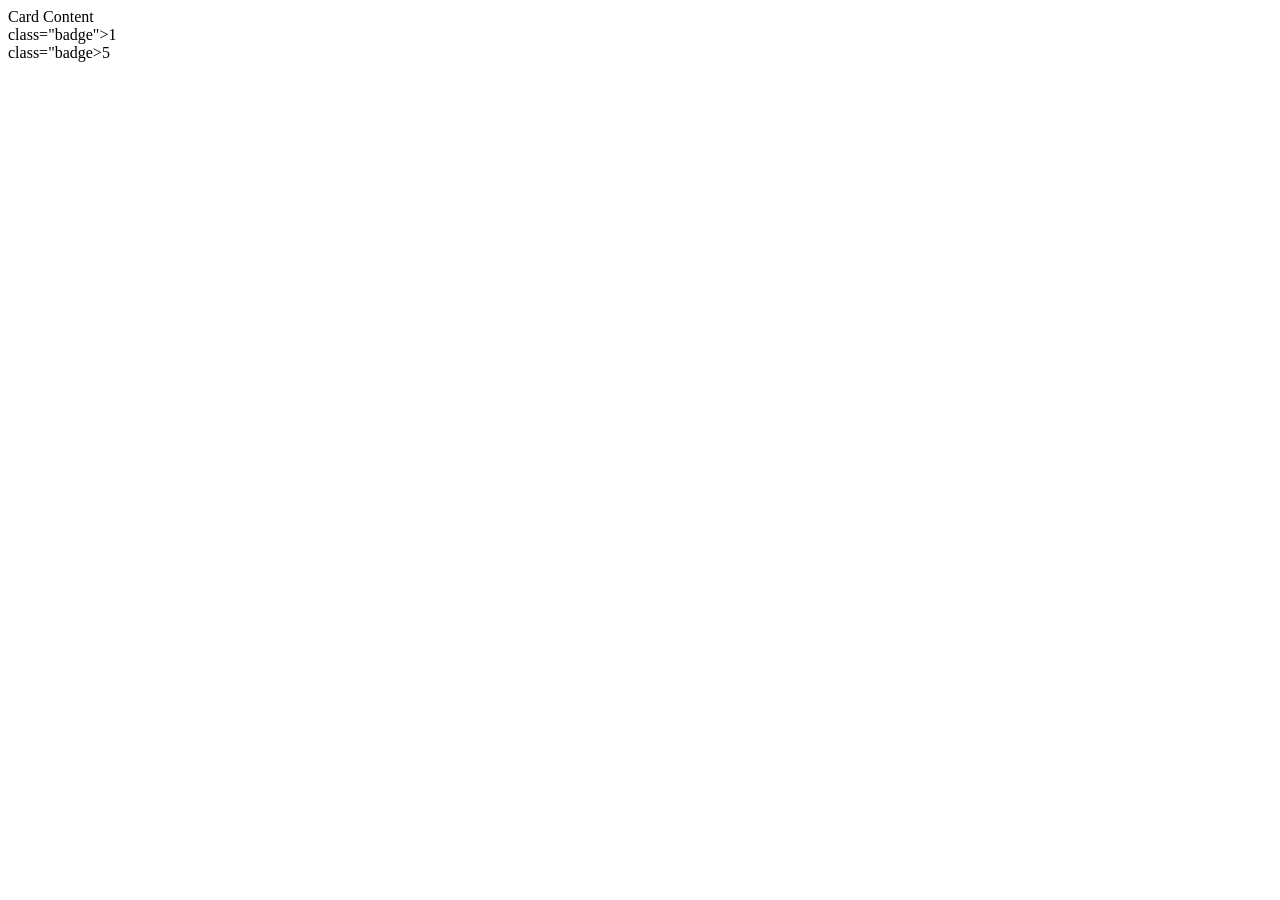
==== CSS-Visual-Presentation/ex01/index.html @ 4de23903 "compleate CSS exercises 01 to 06" ====
<!DOCTYPE html>
<html lang="en">
<head>
    <meta charset="UTF-8">
    <title>Exercise 00 - Flexbox</title>
    <link rel="stylesheet" href="style.css">
</head>
<body>
<nav class="navbar>
    navigation Bar
</nav>
<div class ="card-container">
    Card Content
    <div> class="badge">1</div>
    <div>class="badge>5</div>
</div>
</body>
---- CSS-Visual-Presentation/ex01/style.css ----
.navbar {
    position: fixed;
    top:0;
    left: 0;
    width: 100%;
    background-color: black;
    color :black;
    padding: 15px;
}
.card-container {
    position:relative;
    width: 250px;
    height: 150pc;
    background-color: #f4f6f8;
    border: 2px solid#34495e;
    border-radius: 8px;
    padding: 16px;
    margin-top: 80px;
}
.badge{
    position: absolute;
    top: -10px;
    right: -10px;
    
}
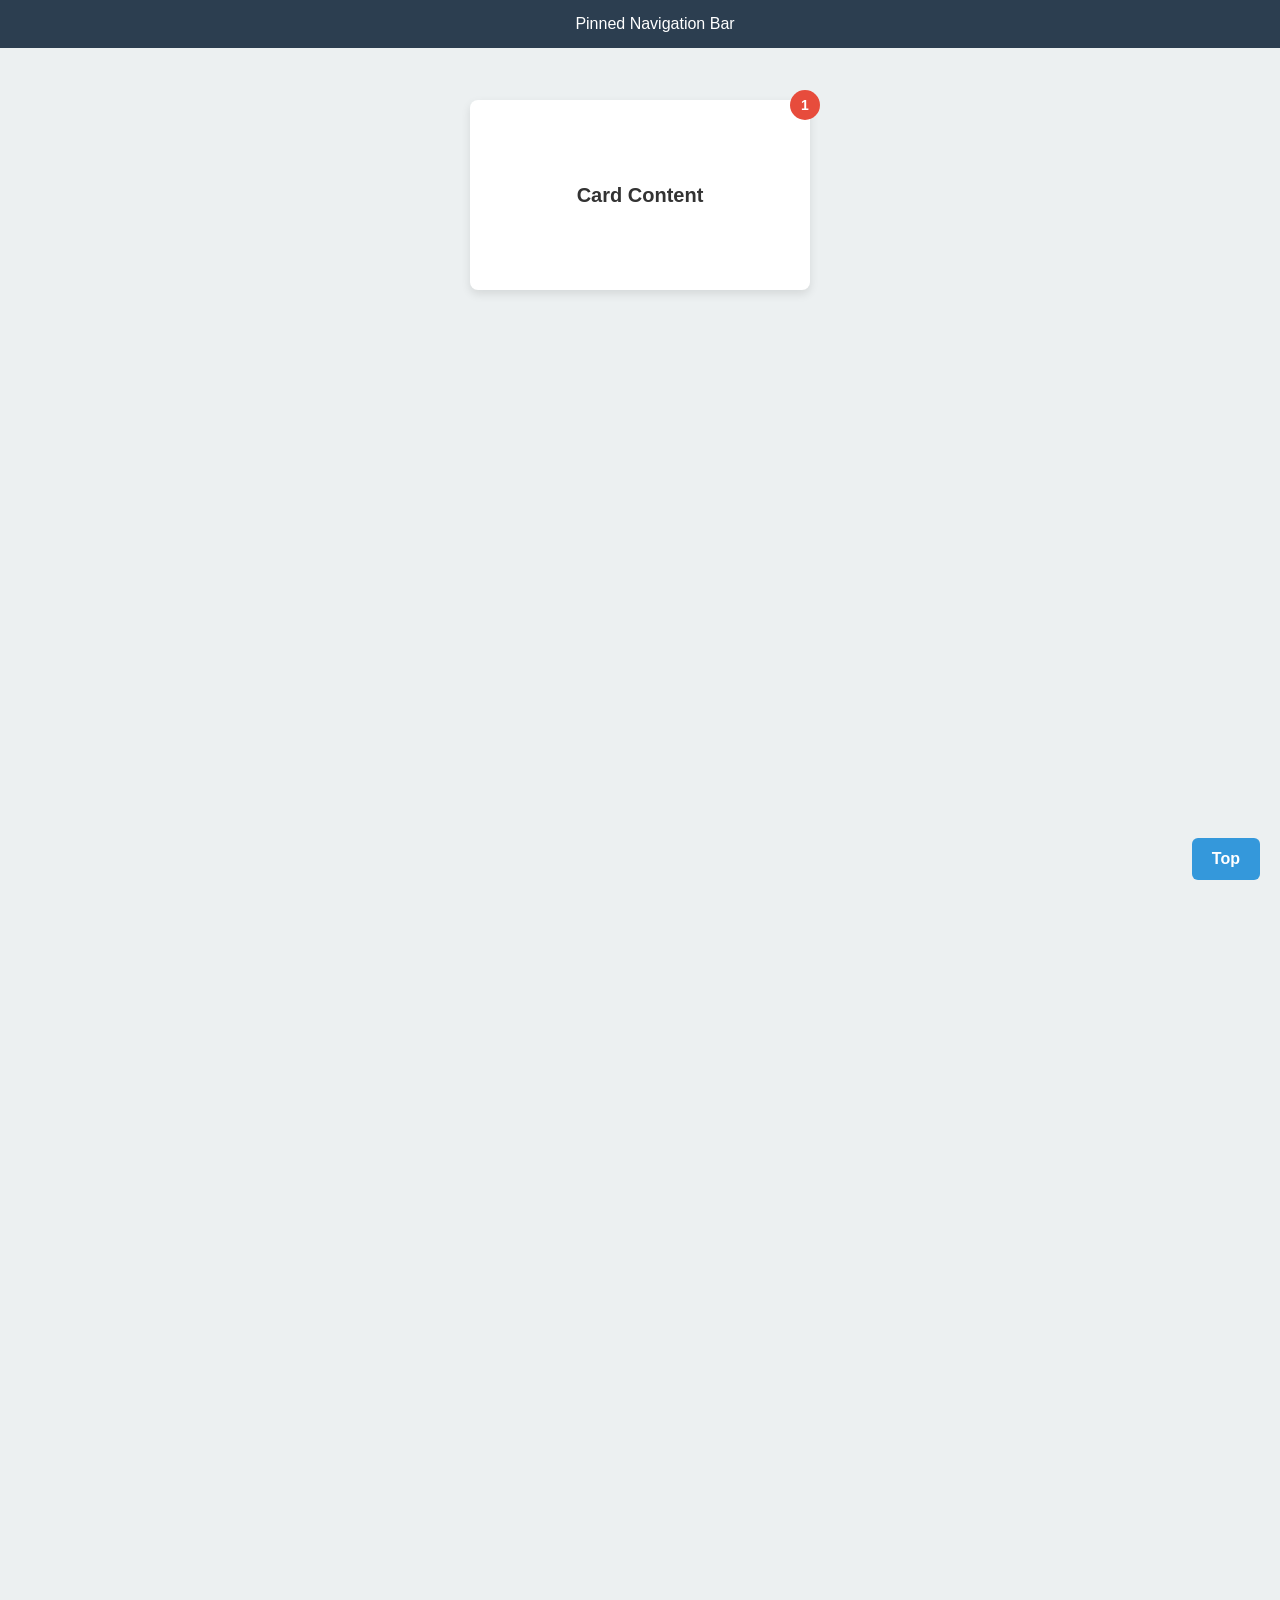
==== commit 16a5a500: "css project" ====
--- a/CSS-Visual-Presentation/ex01/index.html
+++ b/CSS-Visual-Presentation/ex01/index.html
@@ -2,16 +2,22 @@
 <html lang="en">
 <head>
     <meta charset="UTF-8">
-    <title>Exercise 00 - Flexbox</title>
+    <title>Exercise 01: Positioning</title>
     <link rel="stylesheet" href="style.css">
 </head>
 <body>
-<nav class="navbar>
-    navigation Bar
-</nav>
-<div class ="card-container">
-    Card Content
-    <div> class="badge">1</div>
-    <div>class="badge>5</div>
-</div>
-</body>+
+    <nav class="navbar">
+        Pinned Navigation Bar
+    </nav>
+
+    <div class="content">
+        <div class="card">
+            Card Content
+            <span class="badge">1</span>
+        </div>
+    </div>
+
+    <a href="#" class="back-to-top">Top</a>
+</body>
+</html>
--- a/CSS-Visual-Presentation/ex01/style.css
+++ b/CSS-Visual-Presentation/ex01/style.css
@@ -1,25 +1,87 @@
+body {
+    margin: 0;
+    padding: 0;
+    font-family: sans-serif;
+    background-color: #ecf0f1;
+    height: 200vh;
+}
+
 .navbar {
     position: fixed;
-    top:0;
+    top: 0;
     left: 0;
     width: 100%;
-    background-color: black;
-    color :black;
+    background-color: #2c3e50;
+    color: #ffffff;
     padding: 15px;
+    text-align: center;
+    z-index: 1000;
 }
-.card-container {
-    position:relative;
-    width: 250px;
-    height: 150pc;
-    background-color: #f4f6f8;
-    border: 2px solid#34495e;
+
+.content {
+    margin-top: 100px;
+    display: flex;
+    justify-content: center;
+    align-items: center;
+}
+
+.card {
+    position: relative;
+    background-color: #ffffff;
+    width: 300px;
+    height: 150px;
+    padding: 20px;
     border-radius: 8px;
-    padding: 16px;
-    margin-top: 80px;
+    box-shadow: 0 4px 10px rgba(0, 0, 0, 0.1);
+    display: flex;
+    justify-content: center;
+    align-items: center;
+    font-size: 20px;
+    font-weight: bold;
+    color: #333;
 }
-.badge{
+
+.badge {
     position: absolute;
     top: -10px;
     right: -10px;
-    
-}+    background-color: #e74c3c;
+    color: #ffffff;
+    width: 30px;
+    height: 30px;
+    border-radius: 50%;
+    display: flex;
+    justify-content: center;
+    align-items: center;
+    font-size: 14px;
+    font-weight: bold;
+    z-index: 10;
+}
+
+.back-to-top {
+    position: fixed;
+    bottom: 20px;
+    right: 20px;
+    background-color: #3498db;
+    color: #ffffff;
+    border: none;
+    padding: 12px 20px;
+    border-radius: 6px;
+    cursor: pointer;
+    font-weight: bold;
+    z-index: 1000;
+}
+.back-to-top {
+    position: fixed;
+    bottom: 20px;
+    right: 20px;
+    background-color: #3498db;
+    color: #ffffff;
+    border: none;
+    padding: 12px 20px;
+    border-radius: 6px;
+    cursor: pointer;
+    font-weight: bold;
+    z-index: 1000;
+    text-decoration: none; 
+    display: inline-block; }
